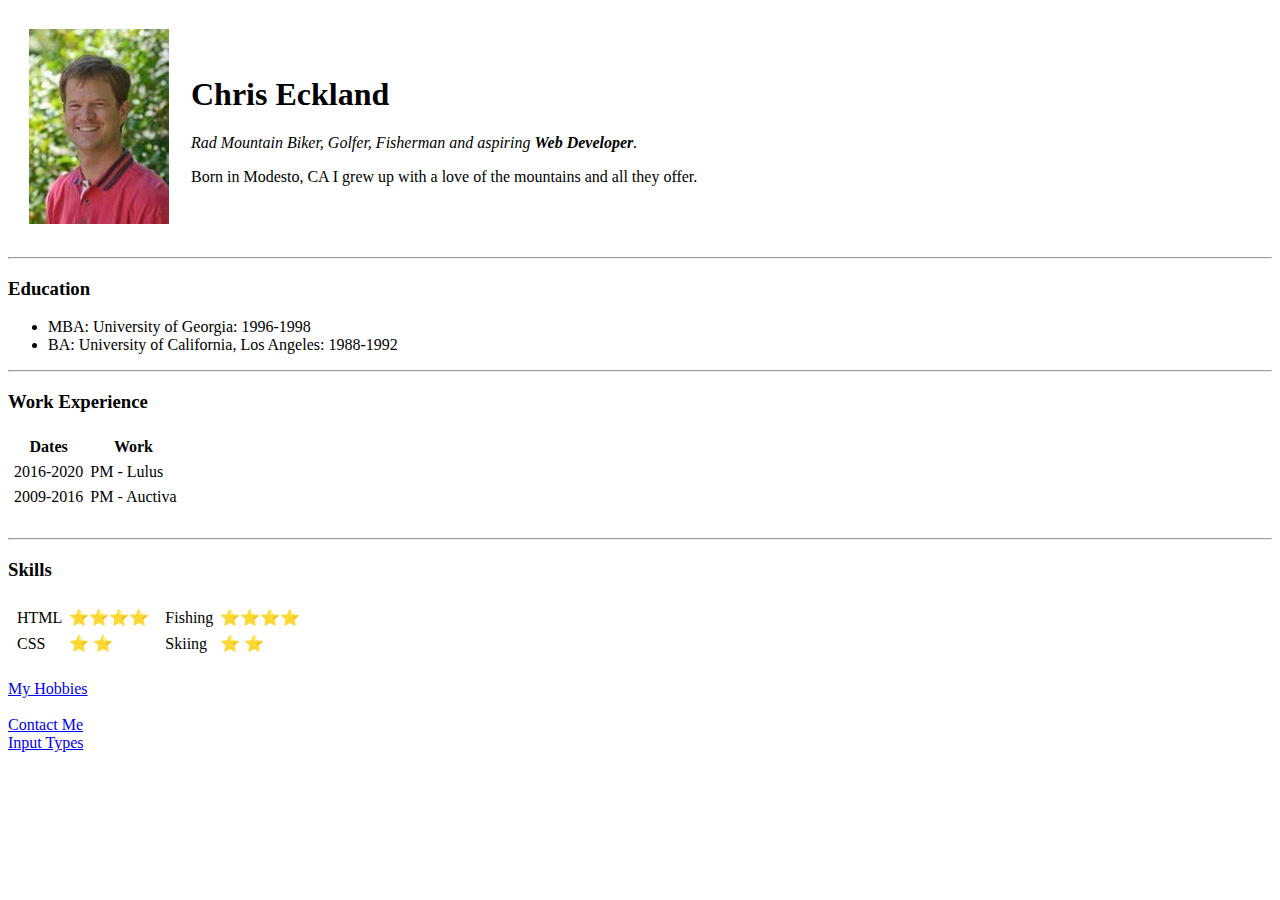
==== index.html @ e9b31b1f "Added initial CV website files" ====
<!DOCTYPE html>
<html lang="en" dir="ltr">

<head>
  <meta charset="utf-8">
  <title> &#128060; Chris's Personal Site</title>
  <link rel="icon" type="image/png" href="https://www.udemy.com/staticx/udemy/images/v6/favicon-196x196.png" sizes="196x196" />
  <link rel="icon" type="image/png" href="https://www.udemy.com/staticx/udemy/images/v6/favicon-96x96.png" sizes="96x96" />
  <link rel="icon" type="image/png" href="https://www.udemy.com/staticx/udemy/images/v6/favicon-32x32.png" sizes="32x32" />
  <link rel="icon" type="image/png" href="https://www.udemy.com/staticx/udemy/images/v6/favicon-16x16.png" sizes="16x16" />
  <link rel="icon" type="image/png" href="https://www.udemy.com/staticx/udemy/images/v6/favicon-128.png" sizes="128x128" />
</head>

<body>
  <table cellspacing="20">
    <tr>
      <td><img src="images/ceckland.jpeg" alt="Chris Eckland"></td>
      <td>
        <h1>Chris Eckland</h1>
        <p><em>Rad Mountain Biker, Golfer, Fisherman and aspiring <strong>Web Developer</strong>.</em></p>
        <p>Born in Modesto, CA I grew up with a love of
          the mountains and all they offer.</p>
      </td>
  </table>

  <hr>
  <h3>Education</h3>
  <ul>
    <li>MBA: University of Georgia: 1996-1998</li>
    <li>BA: University of California, Los Angeles: 1988-1992</li>
  </ul>
  <hr>
  <h3>Work Experience</h3>
  <table cellspacing="5">
    <thead>
      <tr>
        <th>Dates</th>
        <th>Work</th>
      </tr>
    </thead>
    <tbody>
      <tr>
        <td>2016-2020</td>
        <td>PM - Lulus</td>
      </tr>
      <tr>
        <td>2009-2016</td>
        <td>PM - Auctiva</td>
      </tr>
    </tbody>
  </table>
  <br>
  <hr>
  <h3>Skills</h3>
  <table>
    <tr>
      <td>
        <table cellspacing="5">
          <tr>
            <td>HTML</td>
            <td>&#11088;&#11088;&#11088;&#11088;</td>
          <tr>
            <td>CSS</td>
            <td>&#11088; &#11088;</td>
          </tr>
        </table>
      </td>
      <td>
        <table cellspacing="5">
          <tr>
            <td>Fishing</td>
            <td>&#11088;&#11088;&#11088;&#11088;</td>
          <tr>
            <td>Skiing</td>
            <td>&#11088; &#11088;</td>
          </tr>
        </table>
      </td>
    </tr>
  </table>

  <br>
  <a href="hobbies.html">My Hobbies</a>
  <br>
  <br>
  <a href="contact.html">Contact Me</a>
  <br>
  <a href="inputs.html">Input Types</a>
</body>

</html>
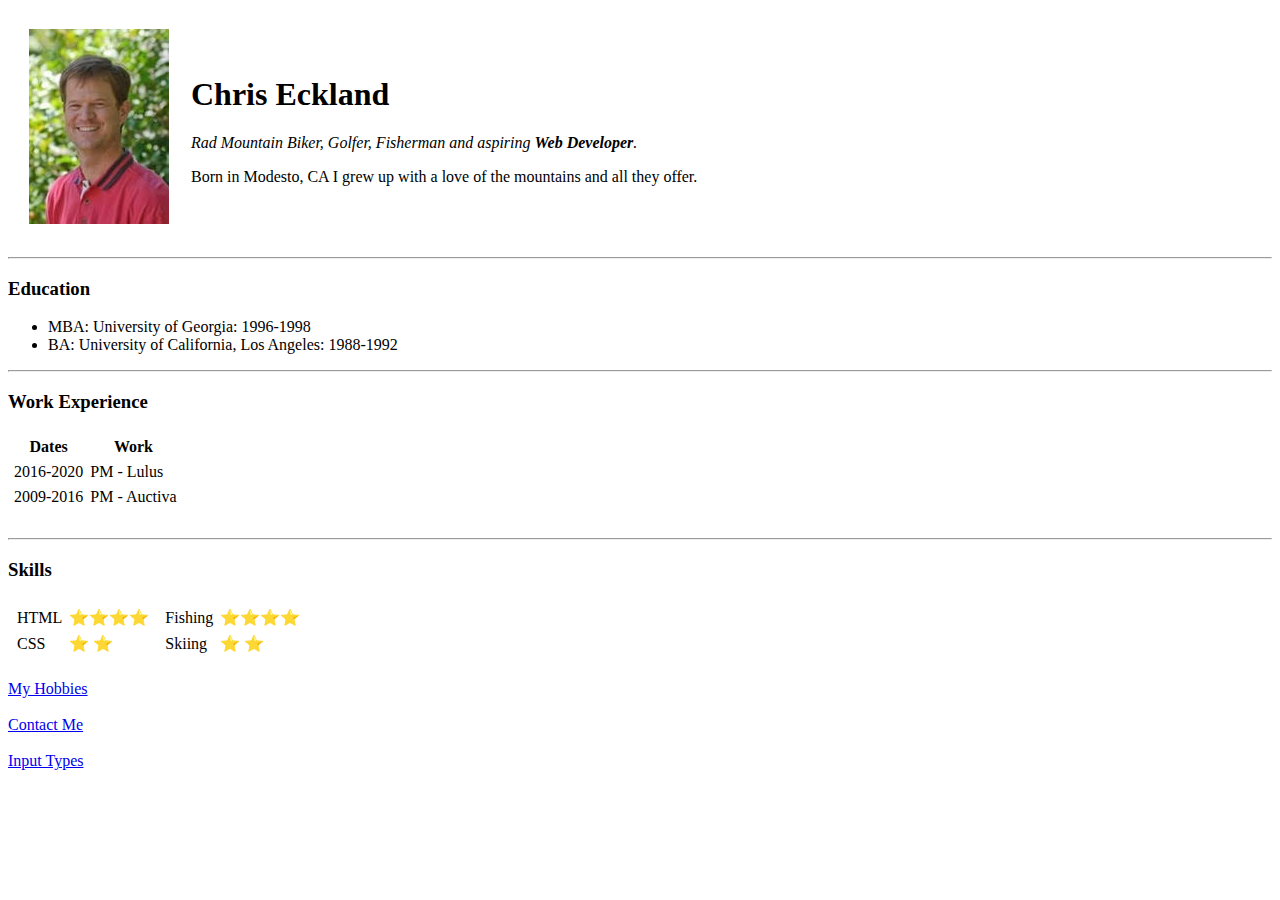
==== commit 7c18d73a: "Updated index.html spacing" ====
--- a/index.html
+++ b/index.html
@@ -85,6 +85,7 @@
   <br>
   <a href="contact.html">Contact Me</a>
   <br>
+  <br>
   <a href="inputs.html">Input Types</a>
 </body>
 
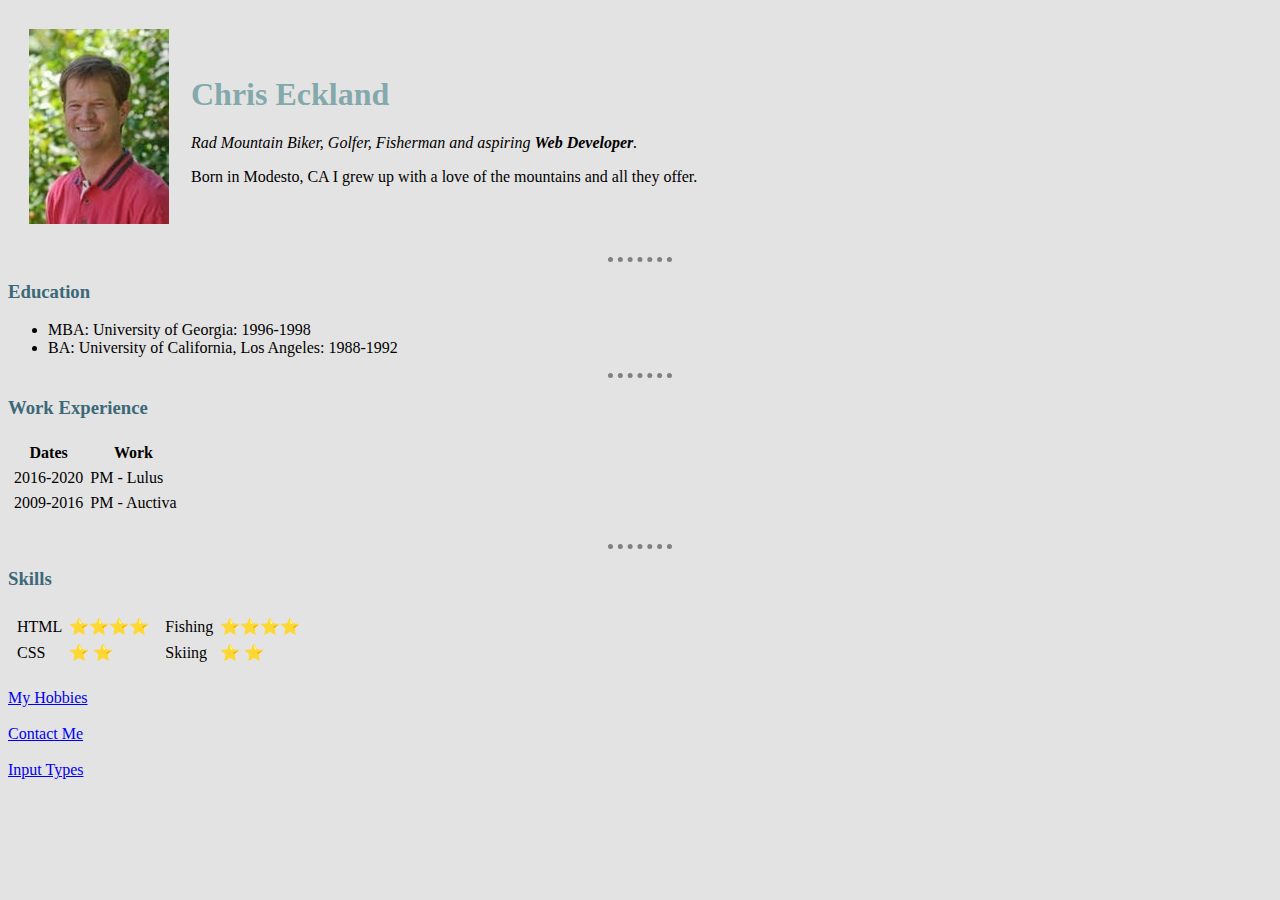
==== commit bb50a8d6: "CSS updates" ====
--- a/index.html
+++ b/index.html
@@ -4,11 +4,15 @@
 <head>
   <meta charset="utf-8">
   <title> &#128060; Chris's Personal Site</title>
+
+  <link rel="stylesheet" href="css/styles.css">
+
   <link rel="icon" type="image/png" href="https://www.udemy.com/staticx/udemy/images/v6/favicon-196x196.png" sizes="196x196" />
   <link rel="icon" type="image/png" href="https://www.udemy.com/staticx/udemy/images/v6/favicon-96x96.png" sizes="96x96" />
   <link rel="icon" type="image/png" href="https://www.udemy.com/staticx/udemy/images/v6/favicon-32x32.png" sizes="32x32" />
   <link rel="icon" type="image/png" href="https://www.udemy.com/staticx/udemy/images/v6/favicon-16x16.png" sizes="16x16" />
   <link rel="icon" type="image/png" href="https://www.udemy.com/staticx/udemy/images/v6/favicon-128.png" sizes="128x128" />
+
 </head>
 
 <body>
--- a/css/styles.css
+++ b/css/styles.css
@@ -0,0 +1,19 @@
+body {
+  background-color: #E4E3E3;
+}
+
+hr {
+  border-style: none;
+  border-top-style: dotted;
+  border-color: grey;
+  border-width: 5px;
+  width: 5%;
+}
+
+h1 {
+  color: #84A9AC
+}
+
+h3 {
+  color: #3B6978
+}
